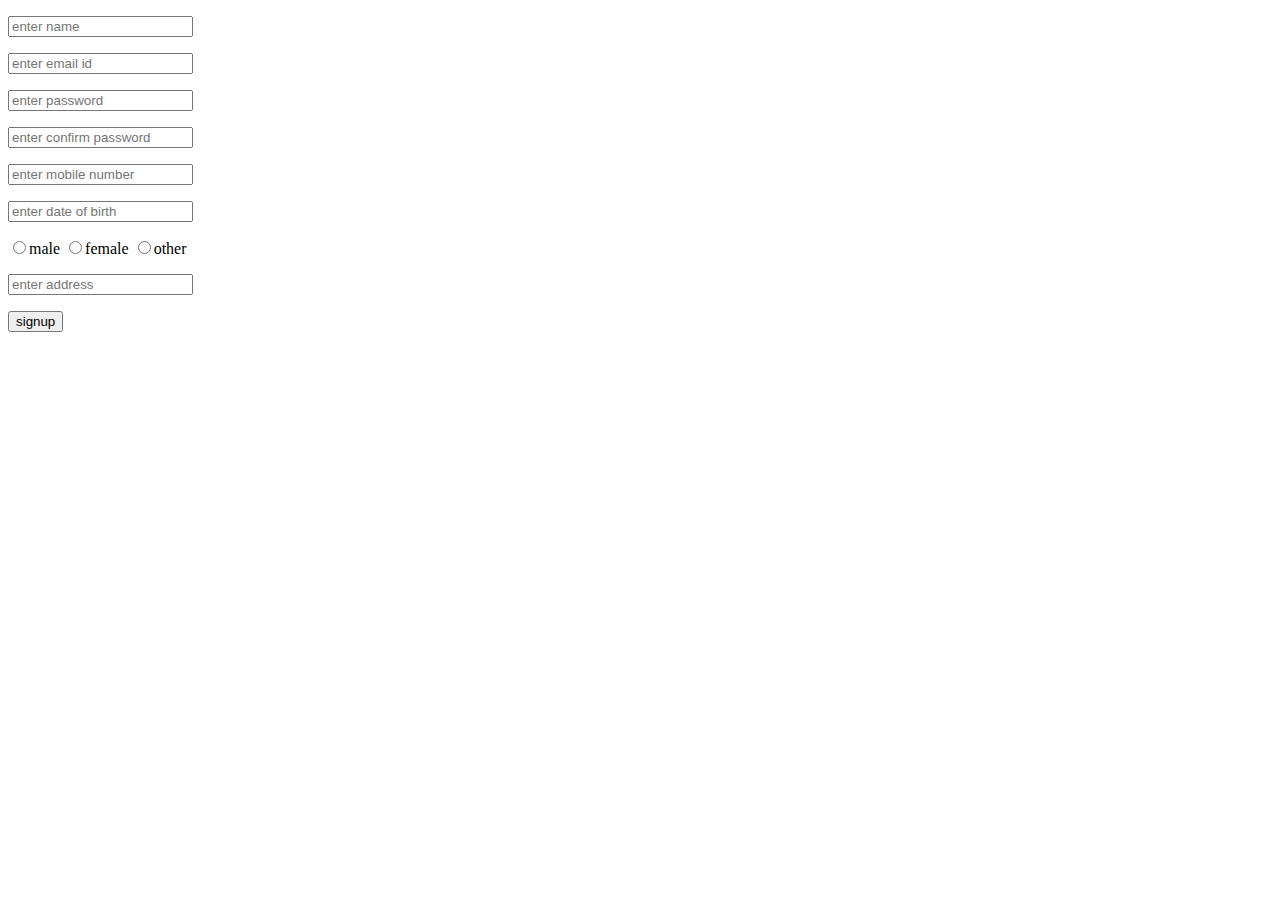
==== index.html @ f8f30438 "my first commit" ====
<!DOCTYPE html>
<html>
<head>
	<meta charset="utf-8">
	<meta name="viewport" content="width=device-width, initial-scale=1">
	<title></title>
</head>
<body>
	<form action="login.html">
		<p><input placeholder="enter name"type="text"required="name"/></p>
		<p><input placeholder="enter email id"type="email id"/></p>
		<p><input placeholder="enter password"type="password"/><p>
		<p><input placeholder="enter confirm password"type="confirm password"/><p>
		<p><input placeholder="enter mobile number"type="mobile number"/><p>
		<p><input placeholder="enter date of birth"type="date of birth"/><p>
		<p>	
		<input type="radio"value="male" name="gender"/>male
		<input type="radio"value="female"name="gender"/>female
		<input type="radio"value="other"name="gender"/>other
	   <p><input placeholder="enter address"type="address"/></p>
		<p>
		<button>signup</button>	
	</form>
	
</body>
</html>
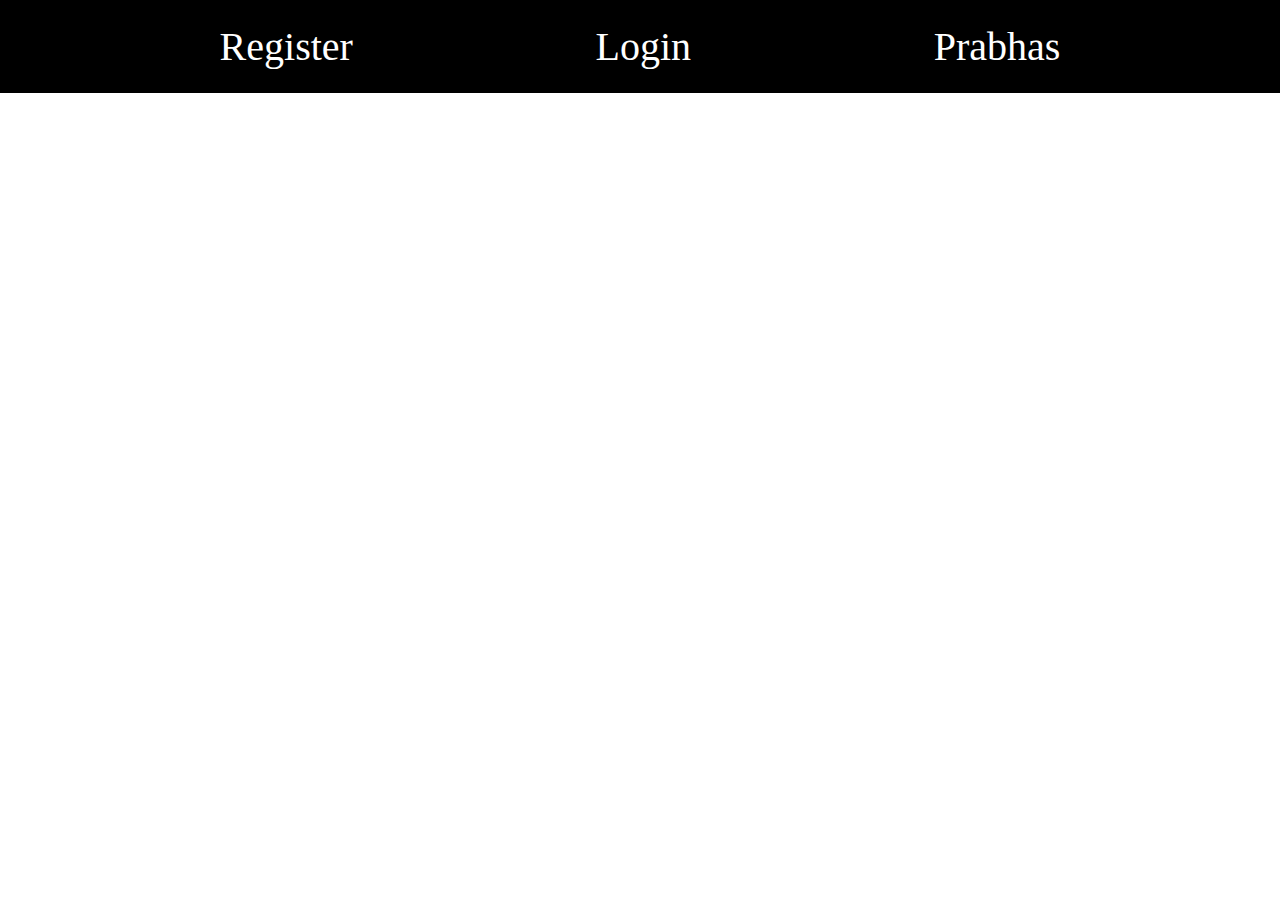
==== commit 38b3c5bb: "added navigation" ====
--- a/index.html
+++ b/index.html
@@ -4,23 +4,13 @@
 	<meta charset="utf-8">
 	<meta name="viewport" content="width=device-width, initial-scale=1">
 	<title></title>
+	<link rel="stylesheet" href="navigation.css">
 </head>
 <body>
-	<form action="login.html">
-		<p><input placeholder="enter name"type="text"required="name"/></p>
-		<p><input placeholder="enter email id"type="email id"/></p>
-		<p><input placeholder="enter password"type="password"/><p>
-		<p><input placeholder="enter confirm password"type="confirm password"/><p>
-		<p><input placeholder="enter mobile number"type="mobile number"/><p>
-		<p><input placeholder="enter date of birth"type="date of birth"/><p>
-		<p>	
-		<input type="radio"value="male" name="gender"/>male
-		<input type="radio"value="female"name="gender"/>female
-		<input type="radio"value="other"name="gender"/>other
-	   <p><input placeholder="enter address"type="address"/></p>
-		<p>
-		<button>signup</button>	
-	</form>
-	
+	<nav class="navigation">	
+	<a href="register.html">Register</a>
+	<a href="login.html">Login</a>
+	<a href="prabhas.html">Prabhas</a>
+	</nav>
 </body>
 </html>--- a/navigation.css
+++ b/navigation.css
@@ -0,0 +1,17 @@
+*{
+	margin: 0%;
+}
+.navigation{
+	background-color: black;
+	display: flex;
+	justify-content: space-evenly;
+}
+.navigation a{
+	color: white;
+	font-size: 40px;
+	text-decoration: none;
+	padding: 1.8%;
+}
+.navigation a:hover{
+	background-color: hotpink;
+}